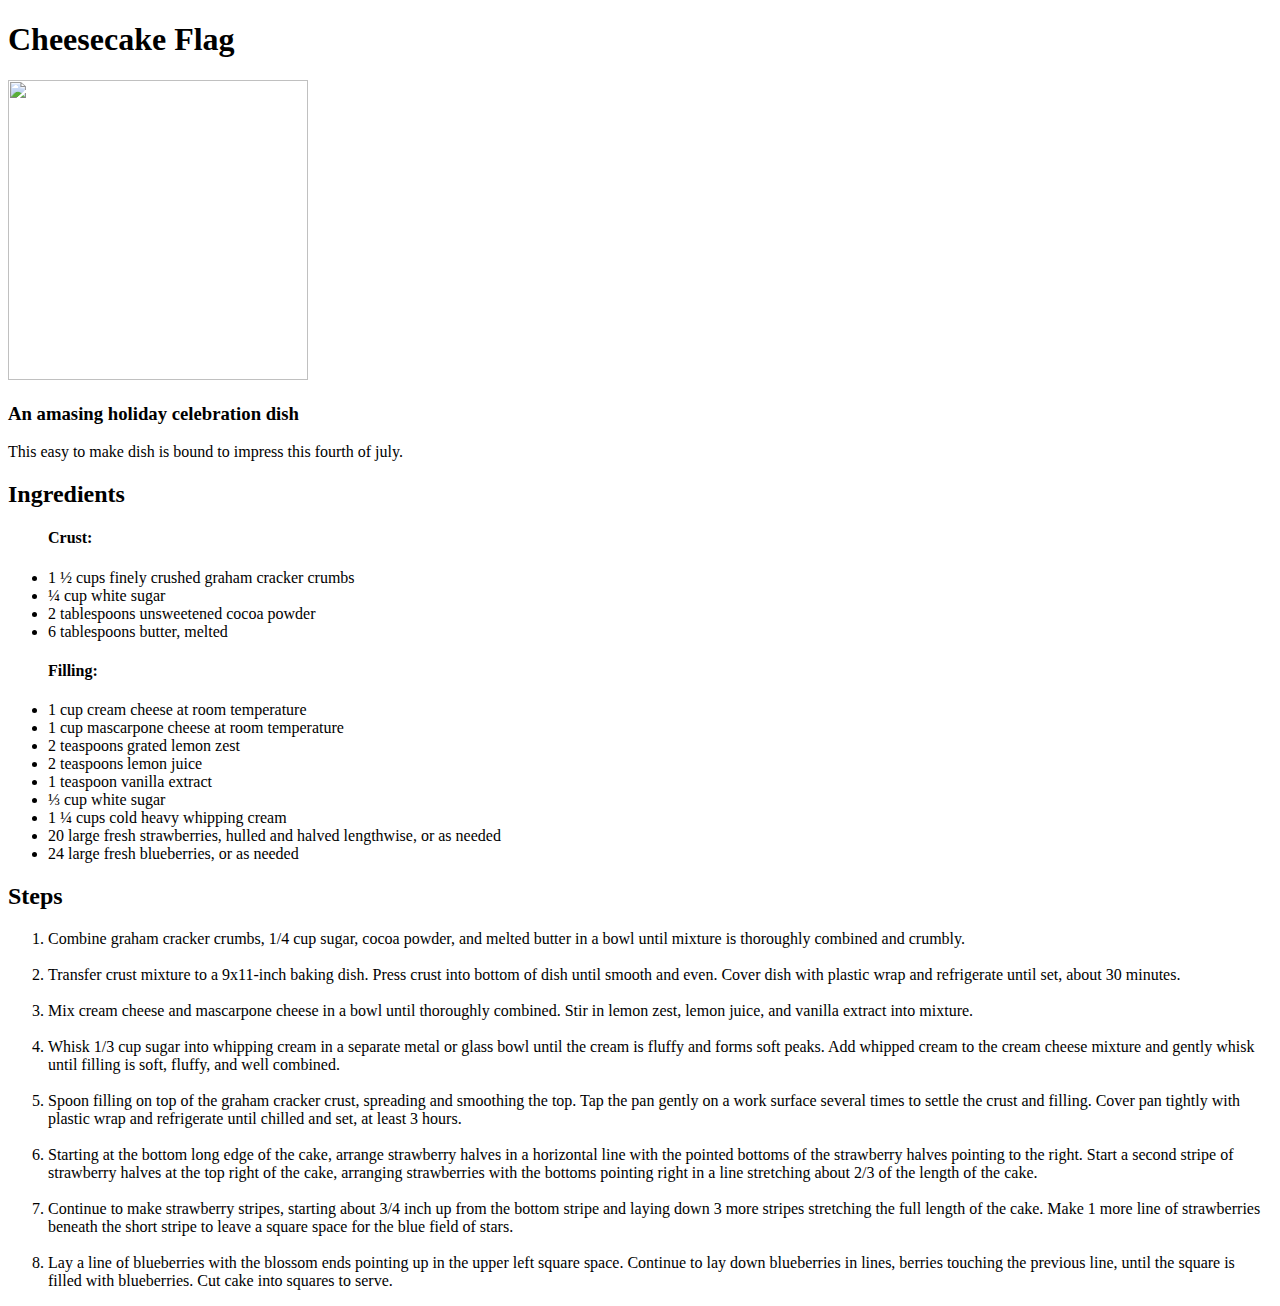
==== recipes/Cheesecake-flag.html @ e34c9365 "added new recipe page" ====
<!DOCTYPE html>
<html lang="en">
<head>
    <meta charset="UTF-8">
    <meta name="viewport" content="width=device-width, initial-scale=1.0">
    <title>Document</title>
</head>
<body>
      <h1>Cheesecake Flag</h1>
      <img src="/Images/flag.jpg" width="300px" height="300px">
   <h3>An amasing holiday celebration dish</h3>
   <p> This easy to make dish is bound to impress this fourth of july.</p>
<h2>Ingredients</h2>
   <Ul>
    <h4>Crust:</h4>
      <li>1 ½ cups finely crushed graham cracker crumbs</li>
      <li>¼ cup white sugar</li>
      <li>2 tablespoons unsweetened cocoa powder</li>
      <li>6 tablespoons butter, melted</li>
    <h4>Filling:</h4>
      <li>1 cup cream cheese at room temperature</li>
      <li>1 cup mascarpone cheese at room temperature</li>
      <li>2 teaspoons grated lemon zest</li>
      <li>2 teaspoons lemon juice</li>
      <li>1 teaspoon vanilla extract</li>
      <li>⅓ cup white sugar</li>
      <li>1 ¼ cups cold heavy whipping cream</li>
      <li>20 large fresh strawberries, hulled and halved lengthwise, or as needed</li>
      <li>24 large fresh blueberries, or as needed</li>
 
   </Ul>
<h2> Steps</h2>
<ol>
   
    <li>Combine graham cracker crumbs, 1/4 cup sugar, cocoa powder, and melted butter in a bowl until mixture is thoroughly combined and crumbly.</li>
    <br>
    <li>Transfer crust mixture to a 9x11-inch baking dish. Press crust into bottom of dish until smooth and even. Cover dish with plastic wrap and refrigerate until set, about 30 minutes.</li>
    <br>
    <li>Mix cream cheese and mascarpone cheese in a bowl until thoroughly combined. Stir in lemon zest, lemon juice, and vanilla extract into mixture.</li>
    <br>
    <li>Whisk 1/3 cup sugar into whipping cream in a separate metal or glass bowl until the cream is fluffy and forms soft peaks. Add whipped cream to the cream cheese mixture and gently whisk until filling is soft, fluffy, and well combined.</li>
    <br>
    <li>Spoon filling on top of the graham cracker crust, spreading and smoothing the top. Tap the pan gently on a work surface several times to settle the crust and filling. Cover pan tightly with plastic wrap and refrigerate until chilled and set, at least 3 hours.</li>
    <br>
    <li>Starting at the bottom long edge of the cake, arrange strawberry halves in a horizontal line with the pointed bottoms of the strawberry halves pointing to the right. Start a second stripe of strawberry halves at the top right of the cake, arranging strawberries with the bottoms pointing right in a line stretching about 2/3 of the length of the cake.</li>
    <br>
    <li>Continue to make strawberry stripes, starting about 3/4 inch up from the bottom stripe and laying down 3 more stripes stretching the full length of the cake. Make 1 more line of strawberries beneath the short stripe to leave a square space for the blue field of stars.</li>
    <br>
    <li>Lay a line of blueberries with the blossom ends pointing up in the upper left square space. Continue to lay down blueberries in lines, berries touching the previous line, until the square is filled with blueberries. Cut cake into squares to serve.</li>



</ol>

</body>
</html>
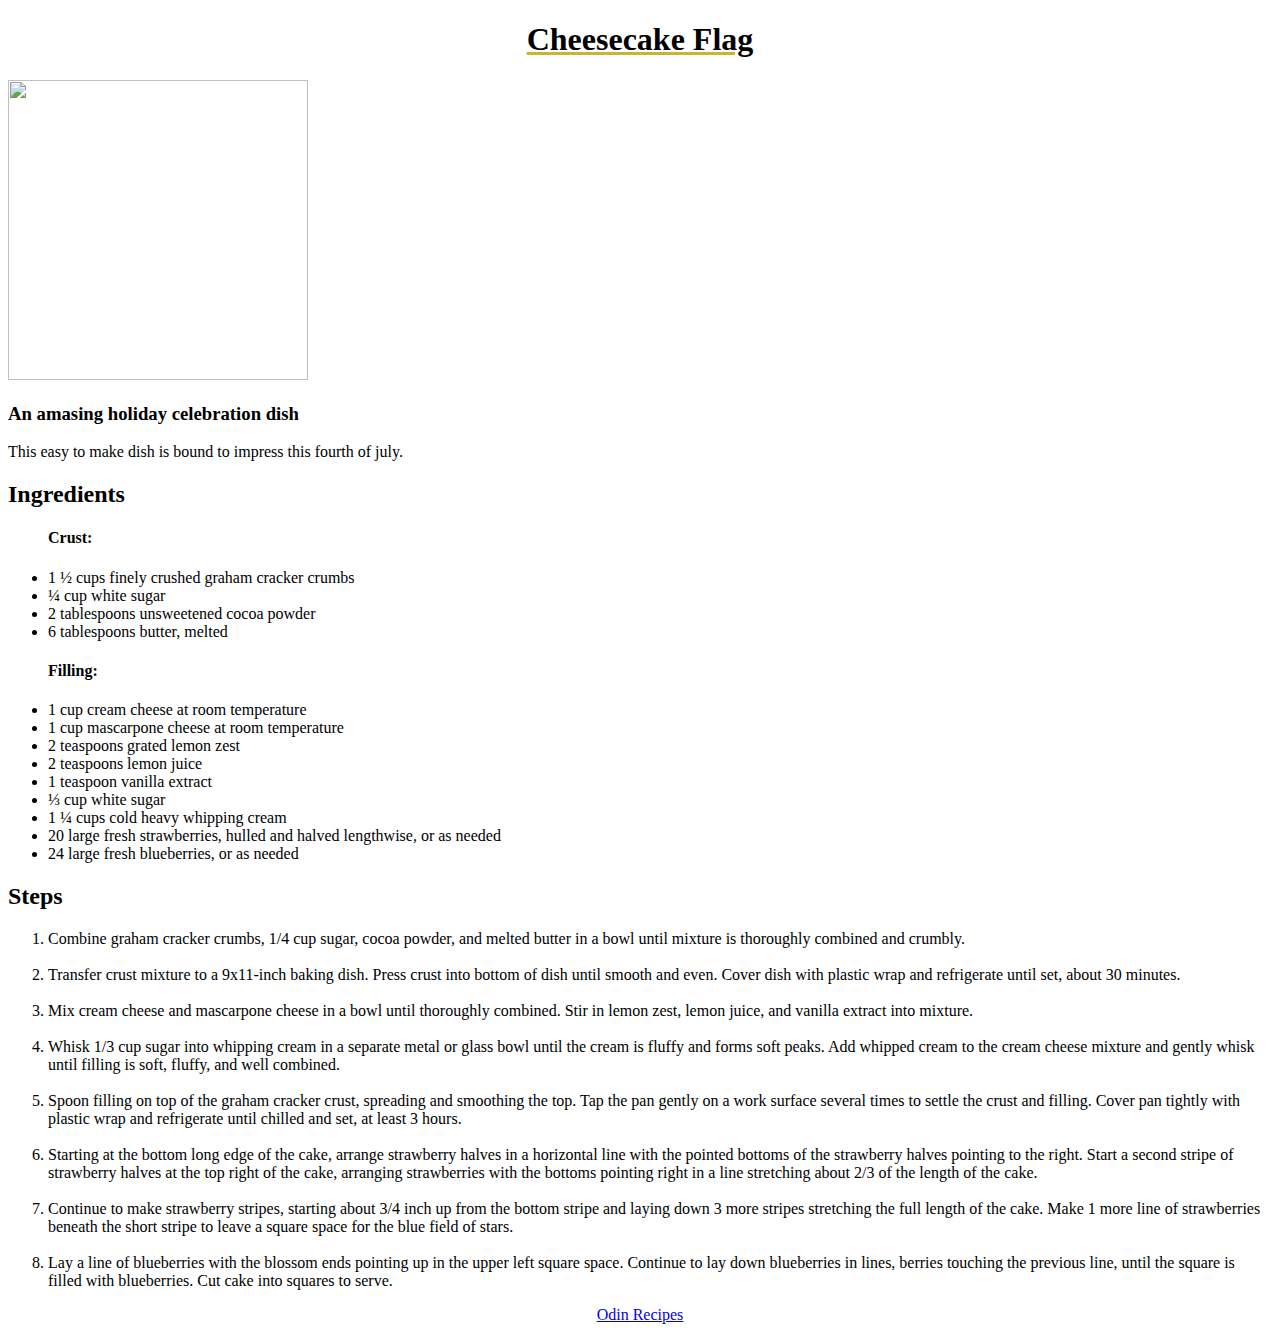
==== commit 00a32152: "linked index.html to navigate back home" ====
--- a/recipes/Cheesecake-flag.html
+++ b/recipes/Cheesecake-flag.html
@@ -4,9 +4,10 @@
     <meta charset="UTF-8">
     <meta name="viewport" content="width=device-width, initial-scale=1.0">
     <title>Document</title>
+    <link rel="stylesheet"  href="cheesecake-flag.css">
 </head>
 <body>
-      <h1>Cheesecake Flag</h1>
+      <h1 class="title">Cheesecake Flag</h1>
       <img src="/Images/flag.jpg" width="300px" height="300px">
    <h3>An amasing holiday celebration dish</h3>
    <p> This easy to make dish is bound to impress this fourth of july.</p>
@@ -48,9 +49,11 @@
     <br>
     <li>Lay a line of blueberries with the blossom ends pointing up in the upper left square space. Continue to lay down blueberries in lines, berries touching the previous line, until the square is filled with blueberries. Cut cake into squares to serve.</li>
 
-
-
-</ol>
+   </ol>
+     <p style="text-align:center">
+        <a href="../index.html">Odin Recipes</a>
+    </p>
+   
 
 </body>
 </html>--- a/recipes/cheesecake-flag.css
+++ b/recipes/cheesecake-flag.css
@@ -0,0 +1,6 @@
+.title{
+    text-align: center;
+    text-decoration: underline;
+    text-decoration-color: rgb(204, 179, 51);
+   
+}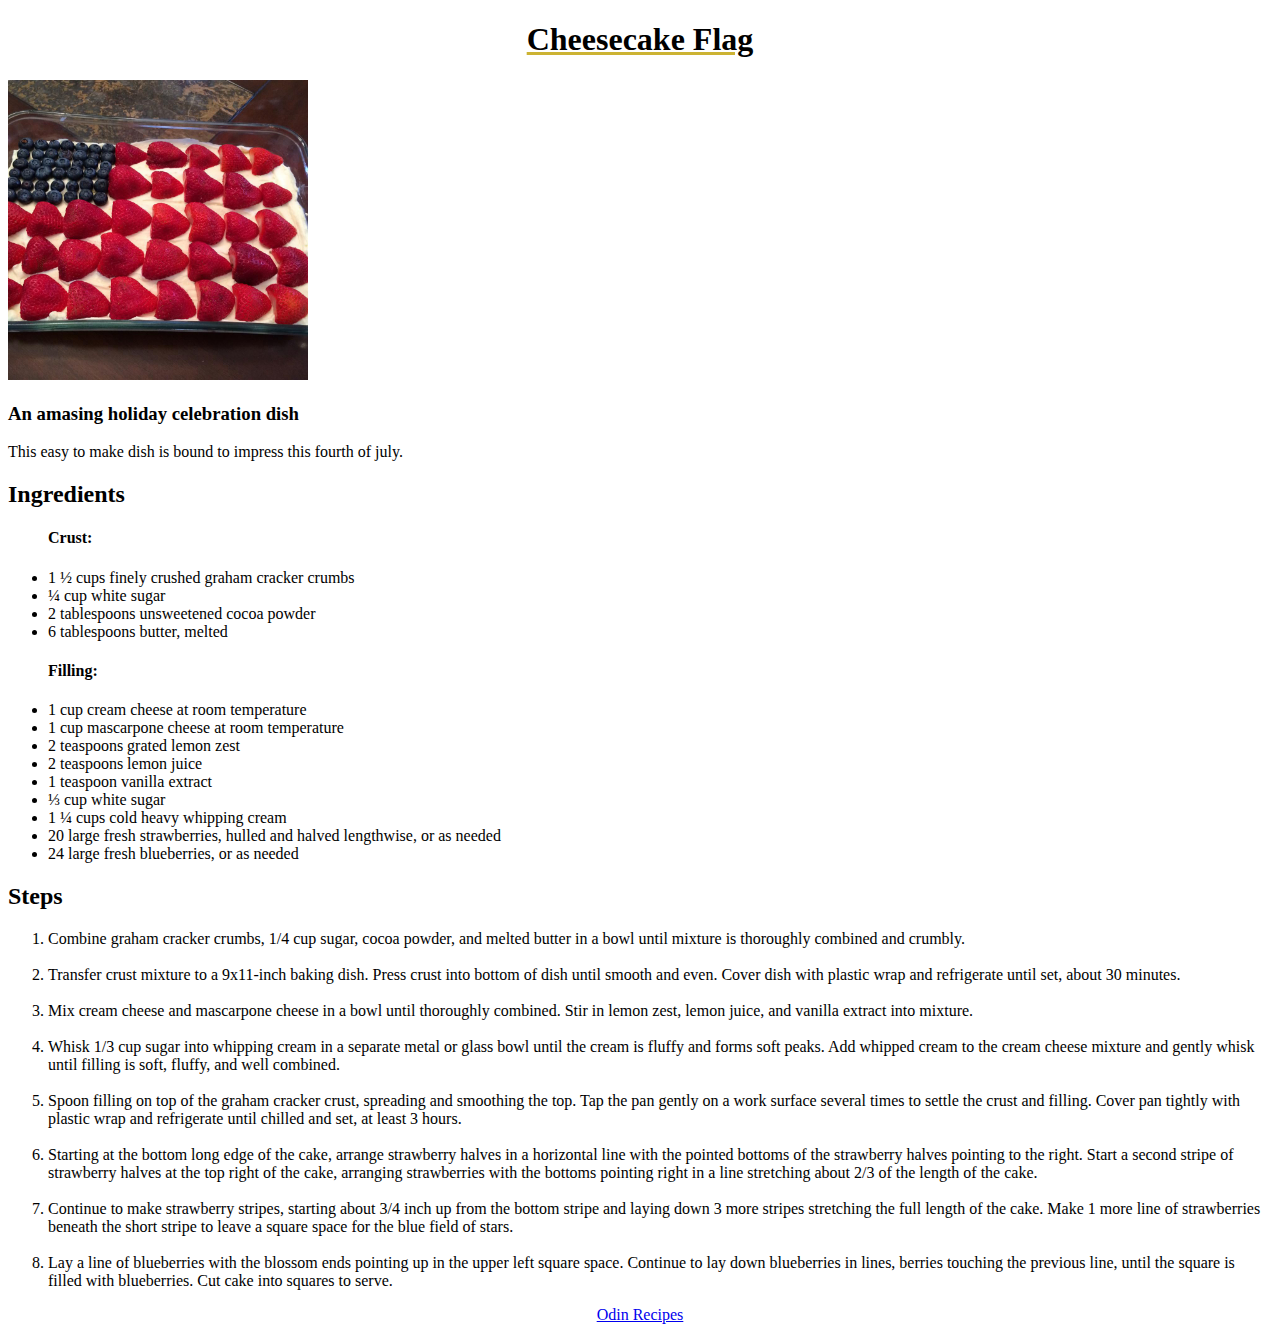
==== commit d6a04683: "images lowercaseed to link" ====
--- a/recipes/Cheesecake-flag.html
+++ b/recipes/Cheesecake-flag.html
@@ -1,24 +1,24 @@
 <!DOCTYPE html>
 <html lang="en">
-<head>
-    <meta charset="UTF-8">
-    <meta name="viewport" content="width=device-width, initial-scale=1.0">
+  <head>
+    <meta charset="UTF-8" />
+    <meta name="viewport" content="width=device-width, initial-scale=1.0" />
     <title>Document</title>
-    <link rel="stylesheet"  href="cheesecake-flag.css">
-</head>
-<body>
-      <h1 class="title">Cheesecake Flag</h1>
-      <img src="/Images/flag.jpg" width="300px" height="300px">
-   <h3>An amasing holiday celebration dish</h3>
-   <p> This easy to make dish is bound to impress this fourth of july.</p>
-<h2>Ingredients</h2>
-   <Ul>
-    <h4>Crust:</h4>
+    <link rel="stylesheet" href="cheesecake-flag.css" />
+  </head>
+  <body>
+    <h1 class="title">Cheesecake Flag</h1>
+    <img src="/images/flag.jpg" width="300px" height="300px" />
+    <h3>An amasing holiday celebration dish</h3>
+    <p>This easy to make dish is bound to impress this fourth of july.</p>
+    <h2>Ingredients</h2>
+    <ul>
+      <h4>Crust:</h4>
       <li>1 ½ cups finely crushed graham cracker crumbs</li>
       <li>¼ cup white sugar</li>
       <li>2 tablespoons unsweetened cocoa powder</li>
       <li>6 tablespoons butter, melted</li>
-    <h4>Filling:</h4>
+      <h4>Filling:</h4>
       <li>1 cup cream cheese at room temperature</li>
       <li>1 cup mascarpone cheese at room temperature</li>
       <li>2 teaspoons grated lemon zest</li>
@@ -26,34 +26,68 @@
       <li>1 teaspoon vanilla extract</li>
       <li>⅓ cup white sugar</li>
       <li>1 ¼ cups cold heavy whipping cream</li>
-      <li>20 large fresh strawberries, hulled and halved lengthwise, or as needed</li>
+      <li>
+        20 large fresh strawberries, hulled and halved lengthwise, or as needed
+      </li>
       <li>24 large fresh blueberries, or as needed</li>
- 
-   </Ul>
-<h2> Steps</h2>
-<ol>
-   
-    <li>Combine graham cracker crumbs, 1/4 cup sugar, cocoa powder, and melted butter in a bowl until mixture is thoroughly combined and crumbly.</li>
-    <br>
-    <li>Transfer crust mixture to a 9x11-inch baking dish. Press crust into bottom of dish until smooth and even. Cover dish with plastic wrap and refrigerate until set, about 30 minutes.</li>
-    <br>
-    <li>Mix cream cheese and mascarpone cheese in a bowl until thoroughly combined. Stir in lemon zest, lemon juice, and vanilla extract into mixture.</li>
-    <br>
-    <li>Whisk 1/3 cup sugar into whipping cream in a separate metal or glass bowl until the cream is fluffy and forms soft peaks. Add whipped cream to the cream cheese mixture and gently whisk until filling is soft, fluffy, and well combined.</li>
-    <br>
-    <li>Spoon filling on top of the graham cracker crust, spreading and smoothing the top. Tap the pan gently on a work surface several times to settle the crust and filling. Cover pan tightly with plastic wrap and refrigerate until chilled and set, at least 3 hours.</li>
-    <br>
-    <li>Starting at the bottom long edge of the cake, arrange strawberry halves in a horizontal line with the pointed bottoms of the strawberry halves pointing to the right. Start a second stripe of strawberry halves at the top right of the cake, arranging strawberries with the bottoms pointing right in a line stretching about 2/3 of the length of the cake.</li>
-    <br>
-    <li>Continue to make strawberry stripes, starting about 3/4 inch up from the bottom stripe and laying down 3 more stripes stretching the full length of the cake. Make 1 more line of strawberries beneath the short stripe to leave a square space for the blue field of stars.</li>
-    <br>
-    <li>Lay a line of blueberries with the blossom ends pointing up in the upper left square space. Continue to lay down blueberries in lines, berries touching the previous line, until the square is filled with blueberries. Cut cake into squares to serve.</li>
-
-   </ol>
-     <p style="text-align:center">
-        <a href="../index.html">Odin Recipes</a>
+    </ul>
+    <h2>Steps</h2>
+    <ol>
+      <li>
+        Combine graham cracker crumbs, 1/4 cup sugar, cocoa powder, and melted
+        butter in a bowl until mixture is thoroughly combined and crumbly.
+      </li>
+      <br />
+      <li>
+        Transfer crust mixture to a 9x11-inch baking dish. Press crust into
+        bottom of dish until smooth and even. Cover dish with plastic wrap and
+        refrigerate until set, about 30 minutes.
+      </li>
+      <br />
+      <li>
+        Mix cream cheese and mascarpone cheese in a bowl until thoroughly
+        combined. Stir in lemon zest, lemon juice, and vanilla extract into
+        mixture.
+      </li>
+      <br />
+      <li>
+        Whisk 1/3 cup sugar into whipping cream in a separate metal or glass
+        bowl until the cream is fluffy and forms soft peaks. Add whipped cream
+        to the cream cheese mixture and gently whisk until filling is soft,
+        fluffy, and well combined.
+      </li>
+      <br />
+      <li>
+        Spoon filling on top of the graham cracker crust, spreading and
+        smoothing the top. Tap the pan gently on a work surface several times to
+        settle the crust and filling. Cover pan tightly with plastic wrap and
+        refrigerate until chilled and set, at least 3 hours.
+      </li>
+      <br />
+      <li>
+        Starting at the bottom long edge of the cake, arrange strawberry halves
+        in a horizontal line with the pointed bottoms of the strawberry halves
+        pointing to the right. Start a second stripe of strawberry halves at the
+        top right of the cake, arranging strawberries with the bottoms pointing
+        right in a line stretching about 2/3 of the length of the cake.
+      </li>
+      <br />
+      <li>
+        Continue to make strawberry stripes, starting about 3/4 inch up from the
+        bottom stripe and laying down 3 more stripes stretching the full length
+        of the cake. Make 1 more line of strawberries beneath the short stripe
+        to leave a square space for the blue field of stars.
+      </li>
+      <br />
+      <li>
+        Lay a line of blueberries with the blossom ends pointing up in the upper
+        left square space. Continue to lay down blueberries in lines, berries
+        touching the previous line, until the square is filled with blueberries.
+        Cut cake into squares to serve.
+      </li>
+    </ol>
+    <p style="text-align: center">
+      <a href="../index.html">Odin Recipes</a>
     </p>
-   
-
-</body>
-</html>+  </body>
+</html>
--- a/recipes/cheesecake-flag.css
+++ b/recipes/cheesecake-flag.css
@@ -1,6 +1,5 @@
-.title{
-    text-align: center;
-    text-decoration: underline;
-    text-decoration-color: rgb(204, 179, 51);
-   
-}+.title {
+  text-align: center;
+  text-decoration: underline;
+  text-decoration-color: rgb(204, 179, 51);
+}
